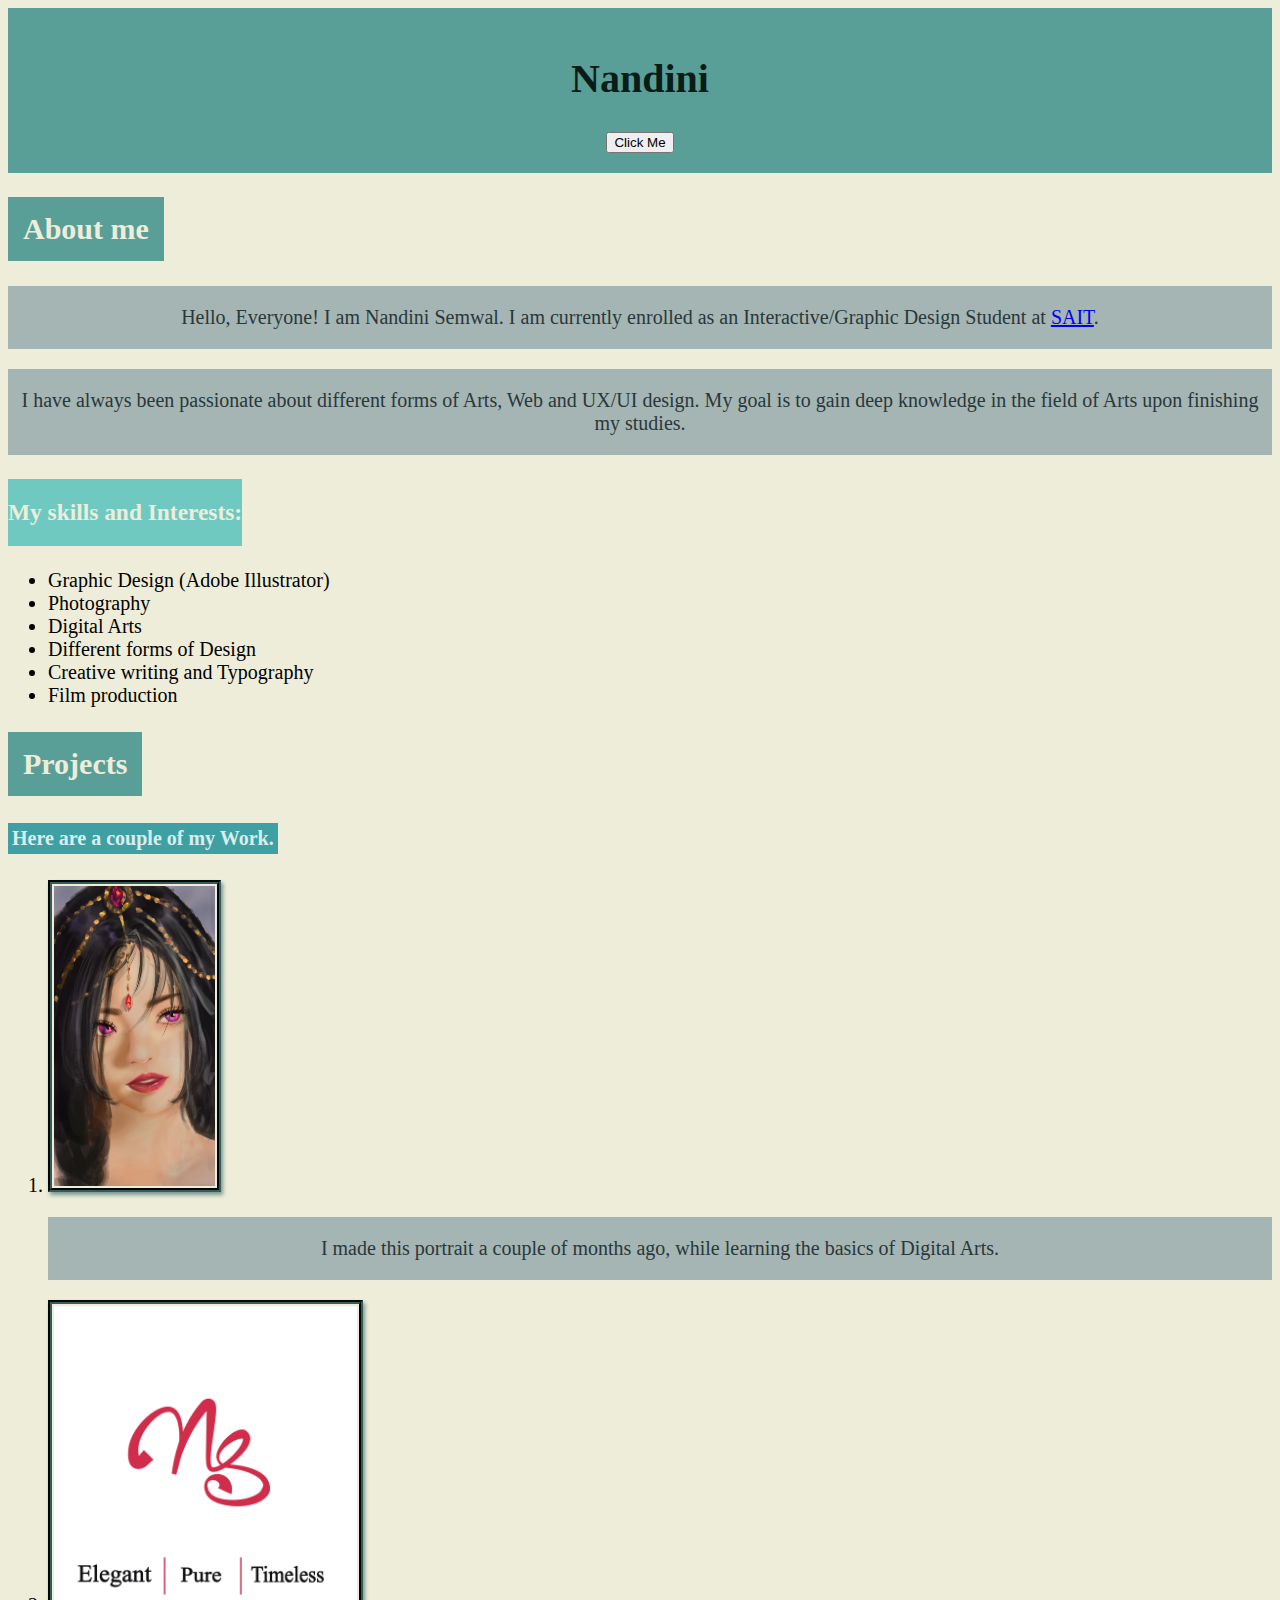
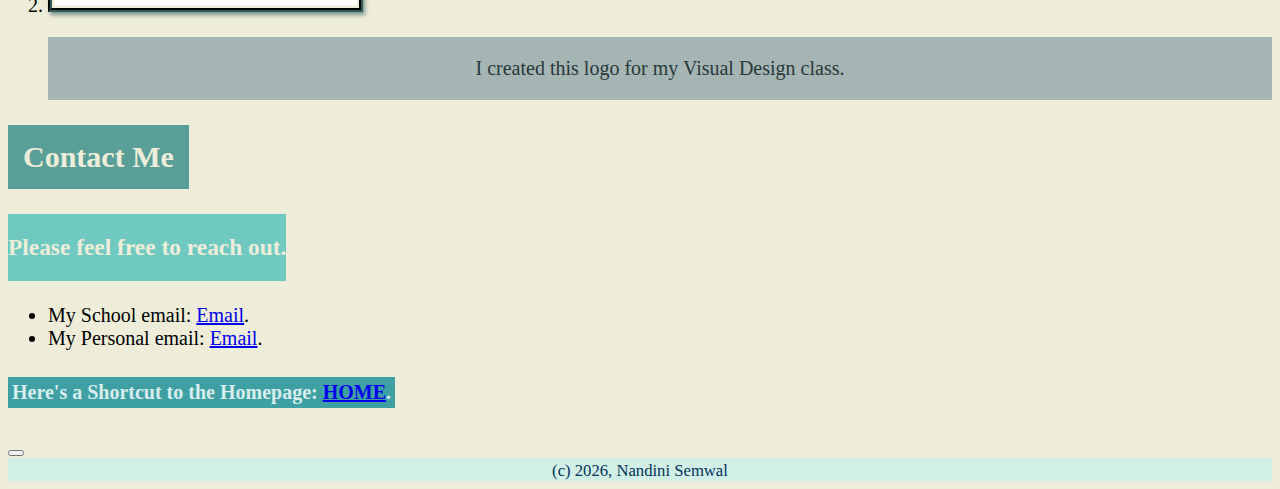
==== About/index.html @ fb5a3658 "trying to make the button work" ====
<!DOCTYPE html>
<html lang="en">
    <head>
        <title>About</title>
        <link rel="stylesheet" href="about.css">
        <script src="../js/main.js" defer></script>
    </head>
    <body>
        <header>
            <h1>Nandini</h1>
            <button id="btn-alert">Click Me</button>
        </header>
        <main>
            <section>
                <h2>About me</h2>
            </section>
        </main>
        <nav>
        <p>Hello, Everyone! I am Nandini Semwal. I am currently enrolled as an Interactive/Graphic Design Student at <a href="https://www.sait.ca" target="_blank">SAIT</a>.</p>
        </nav>
        <p>I have always been passionate about different forms of Arts, Web and UX/UI design. My goal is to gain deep knowledge in the field of Arts upon finishing my studies.</p>
            <h3>My skills and Interests:</h3>
            <ul>
                <li>Graphic Design (Adobe Illustrator)</li>
                <li>Photography</li>
                <li>Digital Arts</li>
                <li>Different forms of Design</li>
                <li>Creative writing and Typography</li>
                <li>Film production</li>
            </ul>
    <h2>Projects</h2>
    <h4>Here are a couple of my Work.</h4>
    <ol>
        <li>
    <img src="../Images/Digital Art.JPG" height="300" alt="I made this portrait a couple of months ago, while learning the basics of Digital Arts.">
    </li>
    <p>I made this portrait a couple of months ago, while learning the basics of Digital Arts.</p>
    <li>
    <img src="../Images/LOGO.png" height="300" alt="I created this logo for my Visual Design class.">
    </li>
    <p>I created this logo for my Visual Design class.</p>
    </ol>
    <section>
    <h2>Contact Me</h2>
    <h3>Please feel free to reach out.</h3>
    <ul>
        <li>My School email: <a href="mailto:nandini.semwal@edu.sait.ca">Email</a>.</li>
        <li> My Personal email: <a href="mailto:nandini07semwal@icloud.com">Email</a>.</li>
    </ul>
    </section>
    <nav>
    <h4>Here's a Shortcut to the Homepage: <a href="../index.html">HOME</a>.</h4>
    <button id="btn-hover"></button>
    </nav>
    <footer>
        <small id="copyright">(c) 2024, Nandini Semwal</small>
    </footer>
</body>
</html>
---- About/about.css ----
:root {
    font-size: 20px;
}
/*_____________
Background color
_______________*/
body {
    background-color: rgb(238, 237, 217);
}
/*____________
Header style
_______________*/
header {
    background-color: #5a9e98;
    color: rgb(9, 29, 23);
    padding: 20px 0;
    text-align: center;
}

h2 {
    background-color: #5a9e98;
    color:rgb(238, 237, 217);
    padding: 15px;
    width: fit-content;
}

p {
    background-color: #a5b5b4;
    color:rgb(41, 56, 58);
    padding: 20px 0;
    text-align: center;
}

h3 {
    background-color: #6fc9c1;
    color:rgb(238, 237, 217);
    text-align: left;
    width: fit-content;
    padding: 20px 0;
}
/*_______________
Add border and shadows to the images
________________-*/
img {
    border: 4px rgb(52, 92, 88);
    border-style: groove;
    box-shadow: 2px 3px 4px rgb(122, 150, 147);
    padding: 2px;
}

h4 {
    background-color: #3fa0a3;
    color: rgb(217, 237, 238);
    width: fit-content;
    padding: 4px;
    text-align: left;
}

footer {
    text-align: center;
    background-color: rgb(209, 239, 231);
    color: rgb(5, 50, 90);
}

nav a:hover {
    border-radius: 4px;
    background-color: rgb(0, 238, 255);
    color:rgb(2, 30, 42);
}
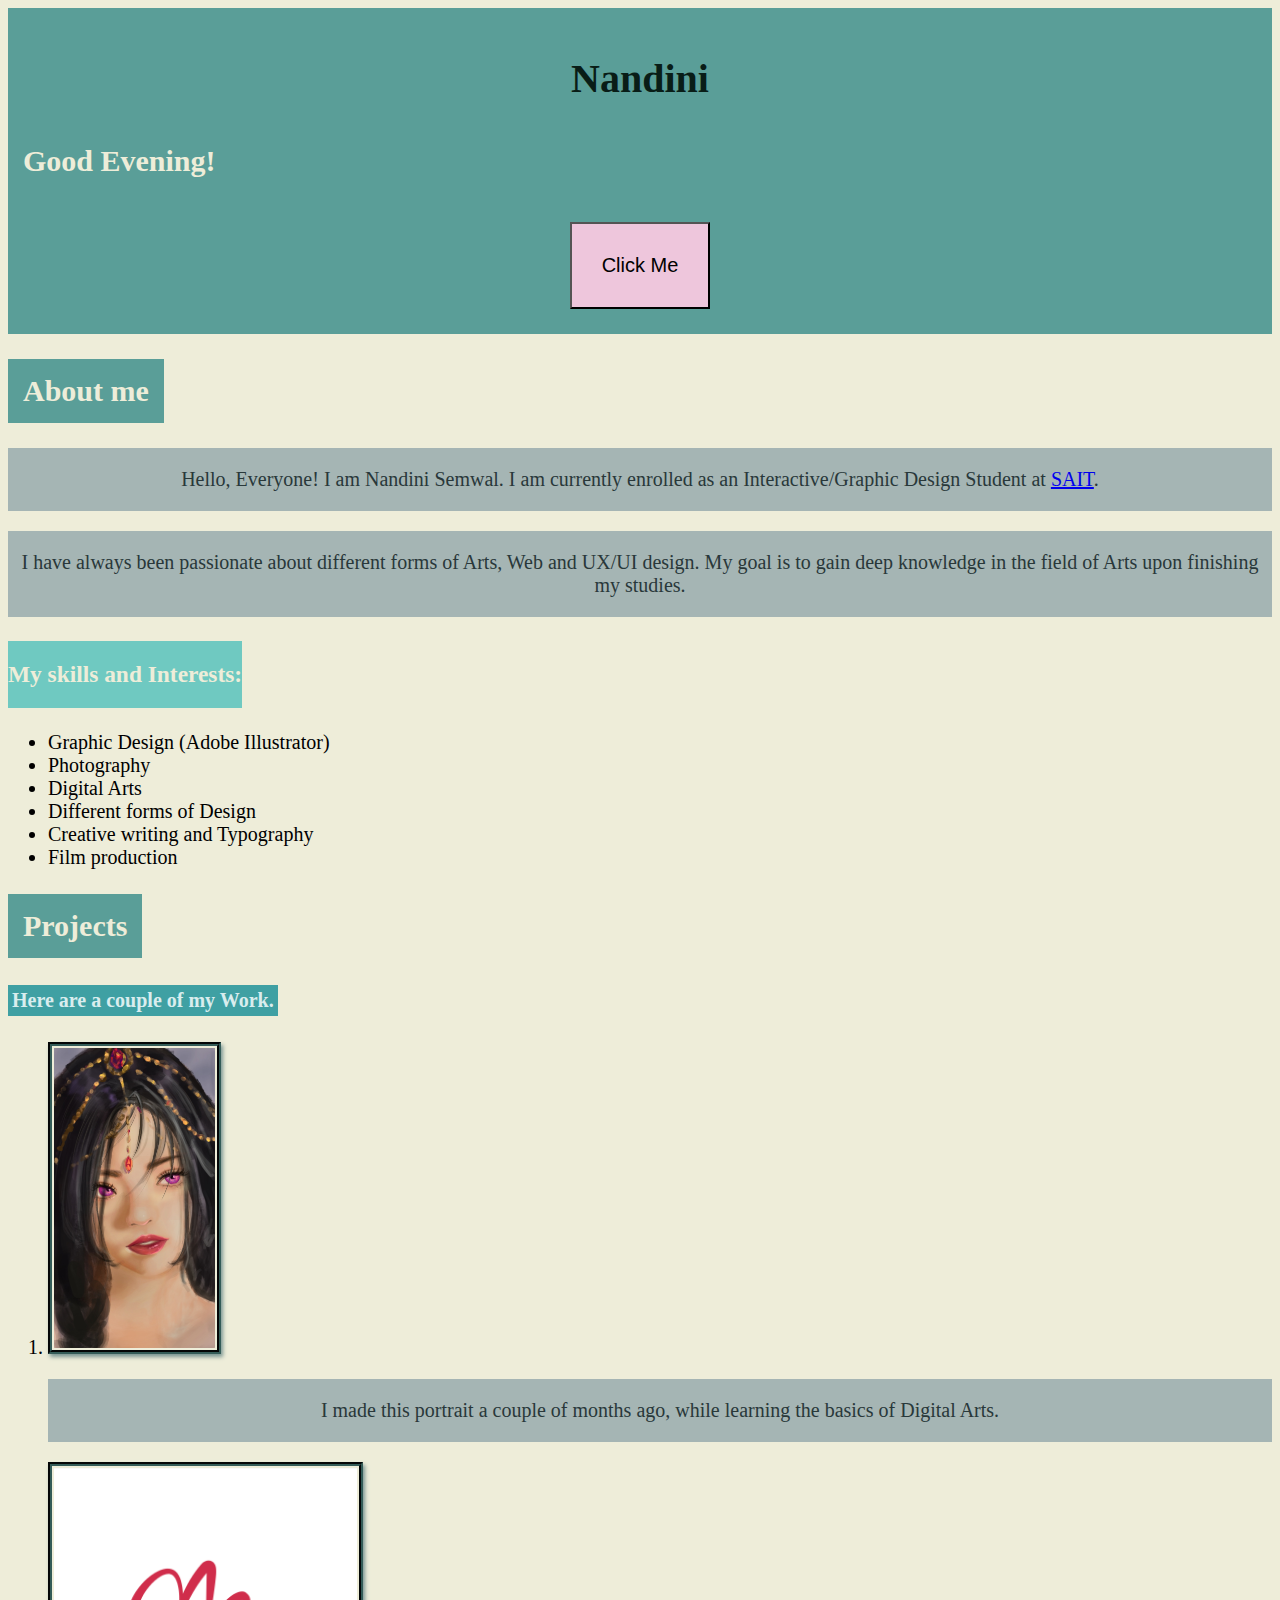
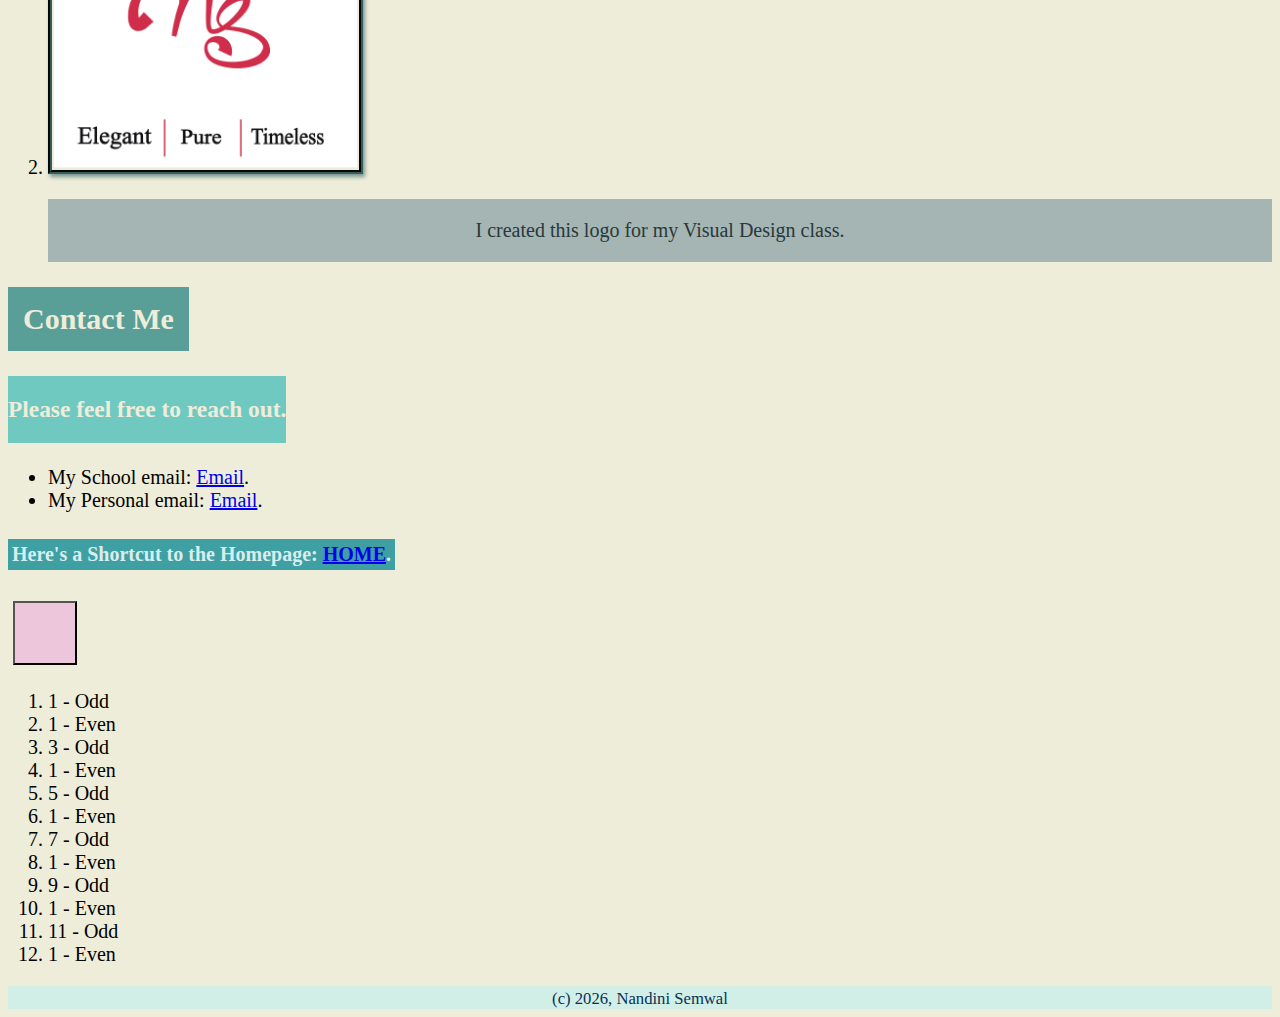
==== commit 165c8bed: "No Way it worked!!!" ====
--- a/About/index.html
+++ b/About/index.html
@@ -8,6 +8,7 @@
     <body>
         <header>
             <h1>Nandini</h1>
+            <h2 id="greeting"></h2>
             <button id="btn-alert">Click Me</button>
         </header>
         <main>
@@ -51,6 +52,7 @@
     <nav>
     <h4>Here's a Shortcut to the Homepage: <a href="../index.html">HOME</a>.</h4>
     <button id="btn-hover"></button>
+    <ol id="numbers"></ol>
     </nav>
     <footer>
         <small id="copyright">(c) 2024, Nandini Semwal</small>
--- a/About/about.css
+++ b/About/about.css
@@ -67,3 +67,12 @@
     background-color: rgb(0, 238, 255);
     color:rgb(2, 30, 42);
 }
+
+button { 
+    background-color: rgb(238, 198, 220);
+    font-size: 20px;
+    padding: 30px ;
+    margin: 5px;
+    cursor: grab;
+    text-align: center;
+}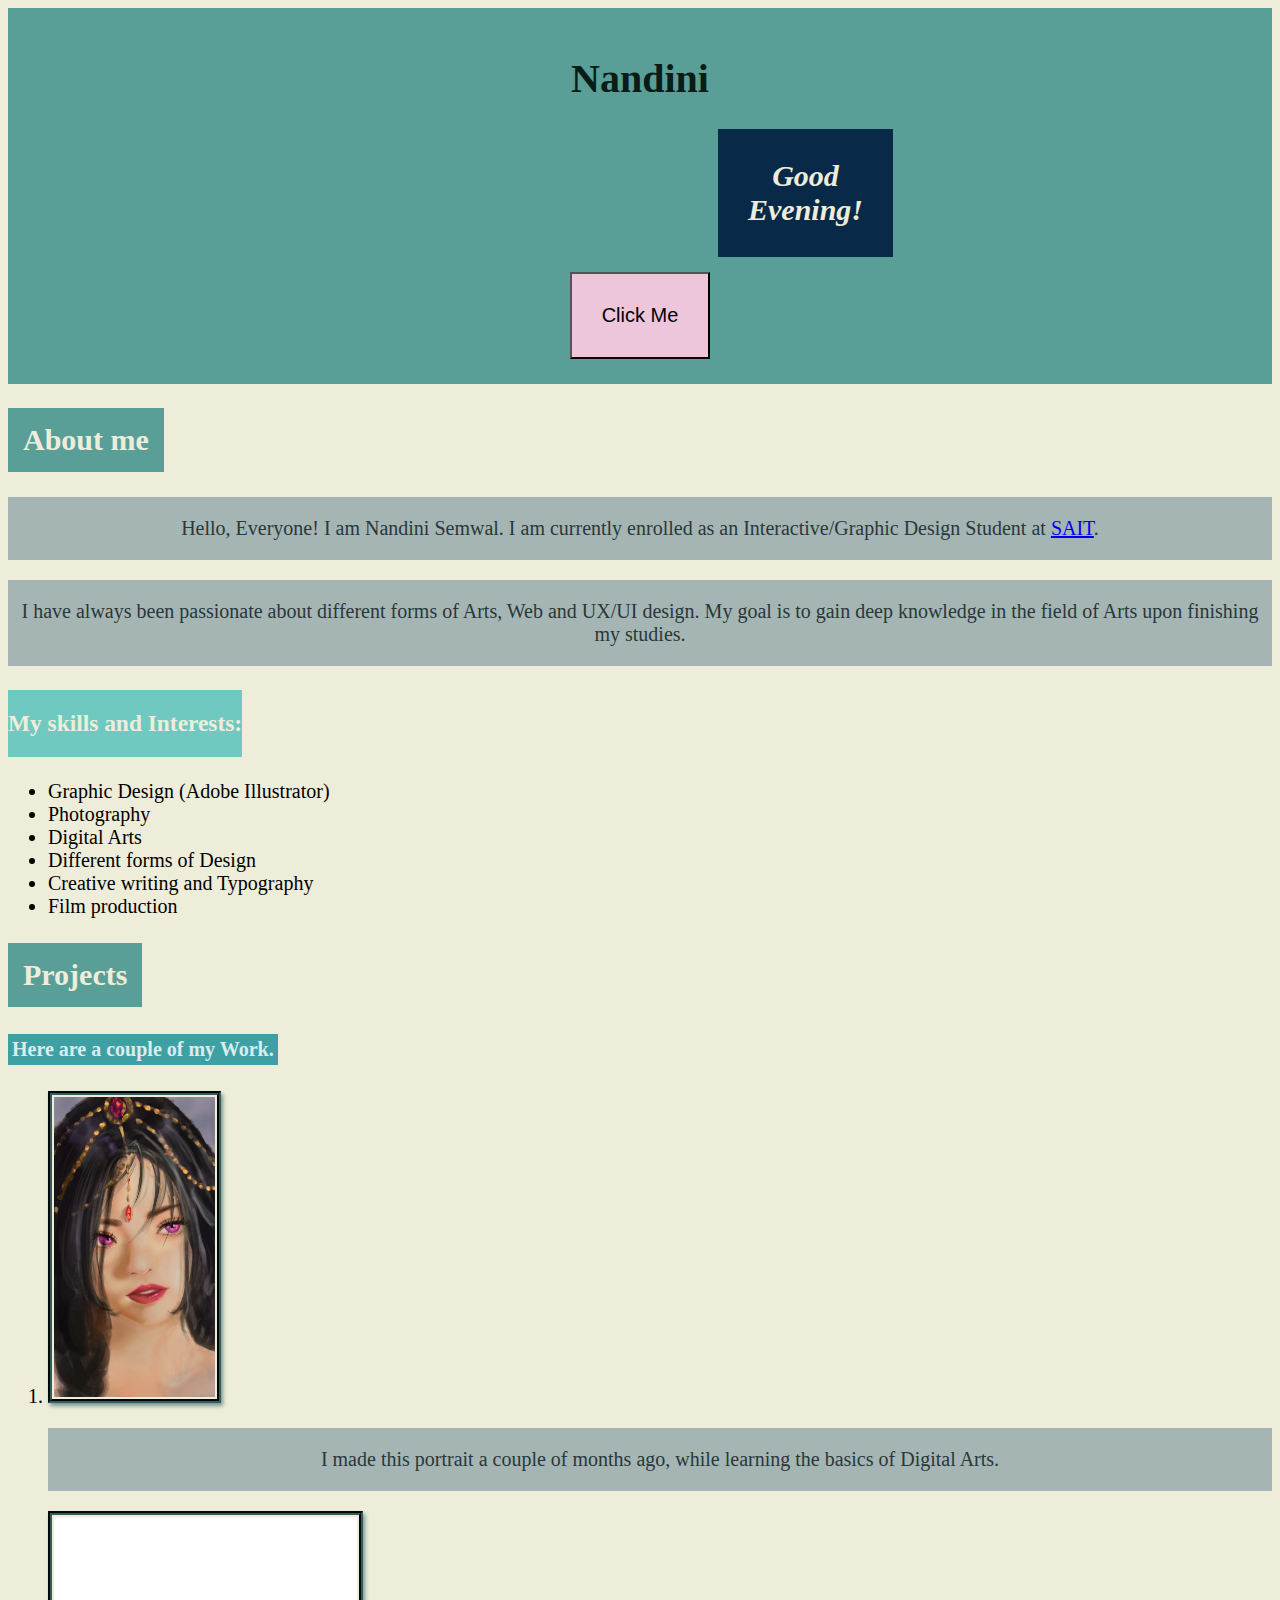
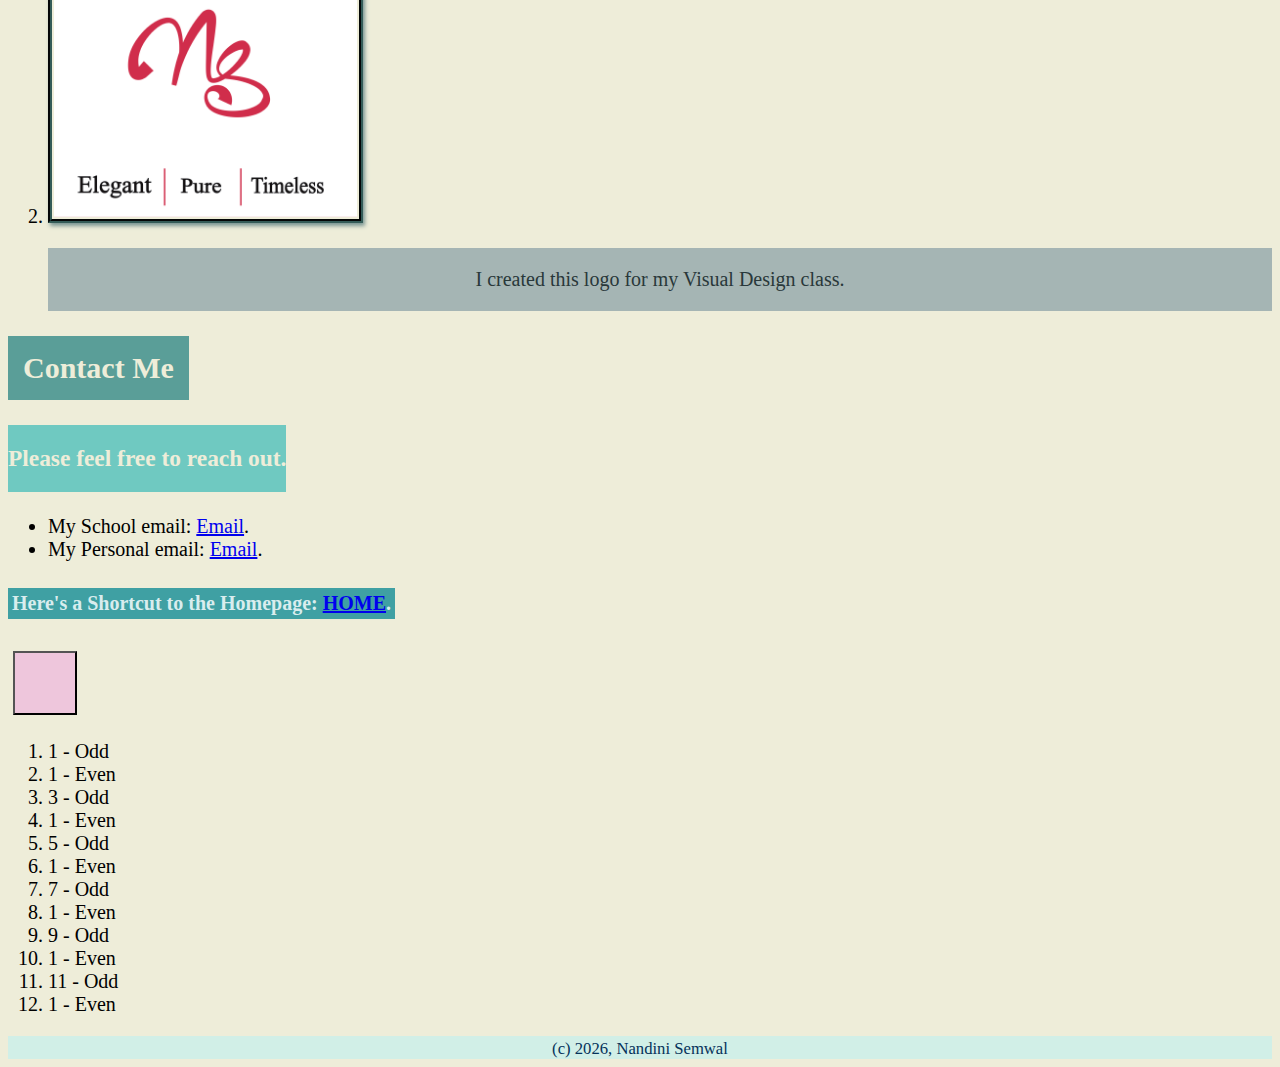
==== commit 4da787ef: "Finishing touch" ====
--- a/About/index.html
+++ b/About/index.html
@@ -55,7 +55,7 @@
     <ol id="numbers"></ol>
     </nav>
     <footer>
-        <small id="copyright">(c) 2024, Nandini Semwal</small>
+        <small id="copyright"></small>
     </footer>
 </body>
 </html>--- a/About/about.css
+++ b/About/about.css
@@ -15,6 +15,42 @@
     color: rgb(9, 29, 23);
     padding: 20px 0;
     text-align: center;
+}
+
+/*___________________
+CSS TO GREETINGS
+_______________*/
+#greeting {
+    text-align: center;
+    border: #a5b5b4;
+    padding: 30px;
+    font-style: oblique;
+    margin: 10px 710px;
+}
+
+/*________
+Morning color according to time
+__________*/
+.morning {
+    background-color: #9ac0e3;
+    border: rgb(65, 62, 62);
+}
+
+/*______________
+afternoon color
+___________*/
+.afternoon {
+    background-color: #3e89ca;
+    border: rgb(53, 50, 50);
+}
+
+/*________________
+evening color
+__________*/
+.evening {
+    background-color: #082a48;
+    text-decoration-color: #9ac0e3;
+    border: #2d3030;
 }
 
 h2 {
@@ -75,4 +111,5 @@
     margin: 5px;
     cursor: grab;
     text-align: center;
-}+}
+
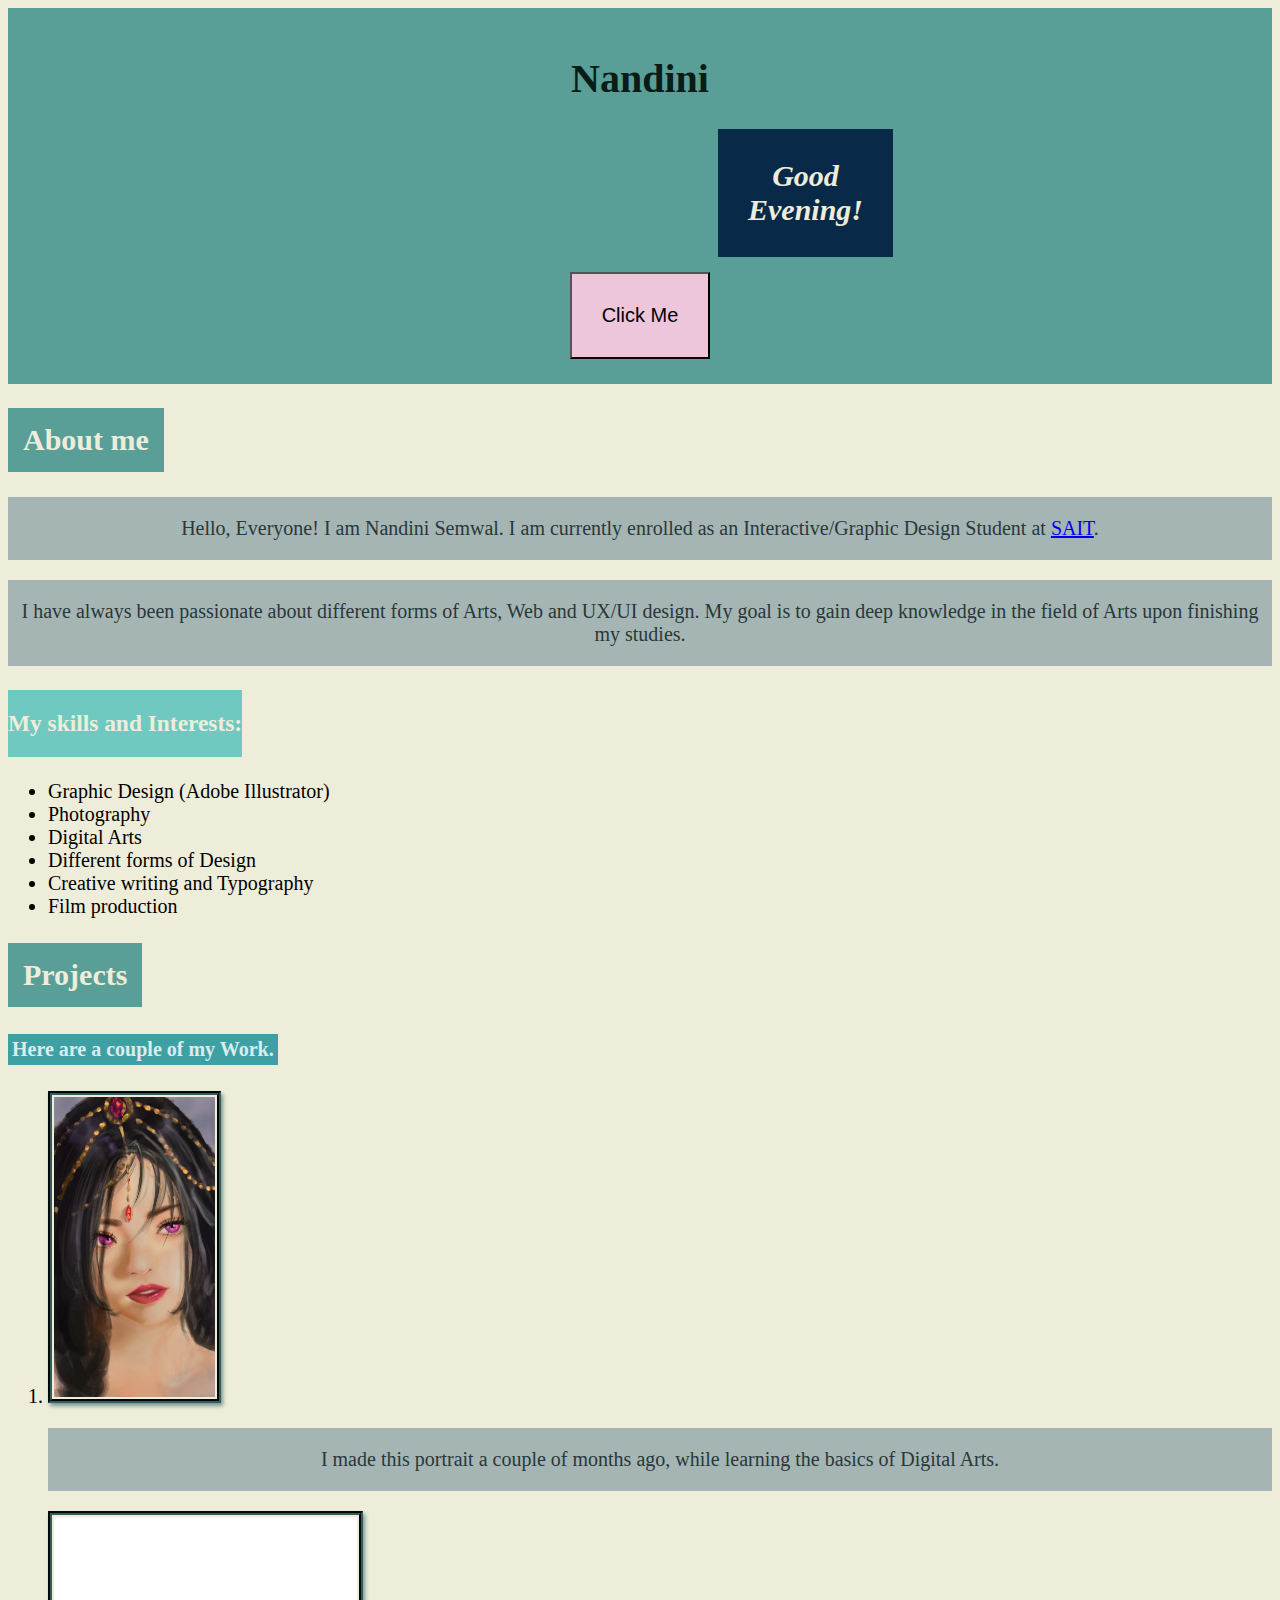
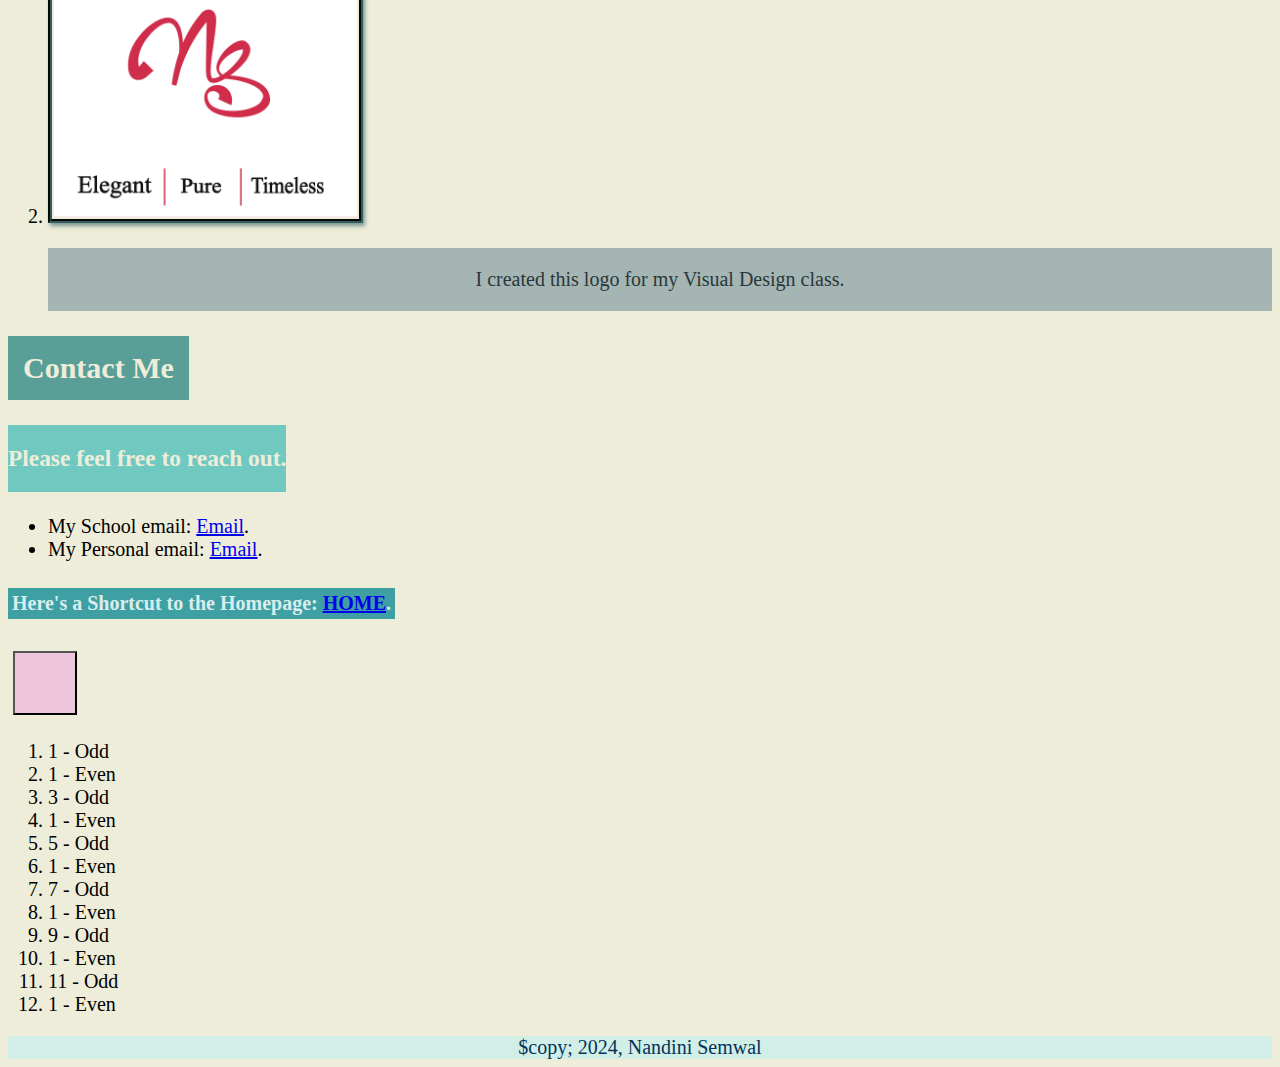
==== commit f98b2aac: "fixing copyright" ====
--- a/About/index.html
+++ b/About/index.html
@@ -54,8 +54,7 @@
     <button id="btn-hover"></button>
     <ol id="numbers"></ol>
     </nav>
-    <footer>
-        <small id="copyright"></small>
+    <footer id="addate">$copy; 2024, Nandini Semwal</footer>
     </footer>
 </body>
 </html>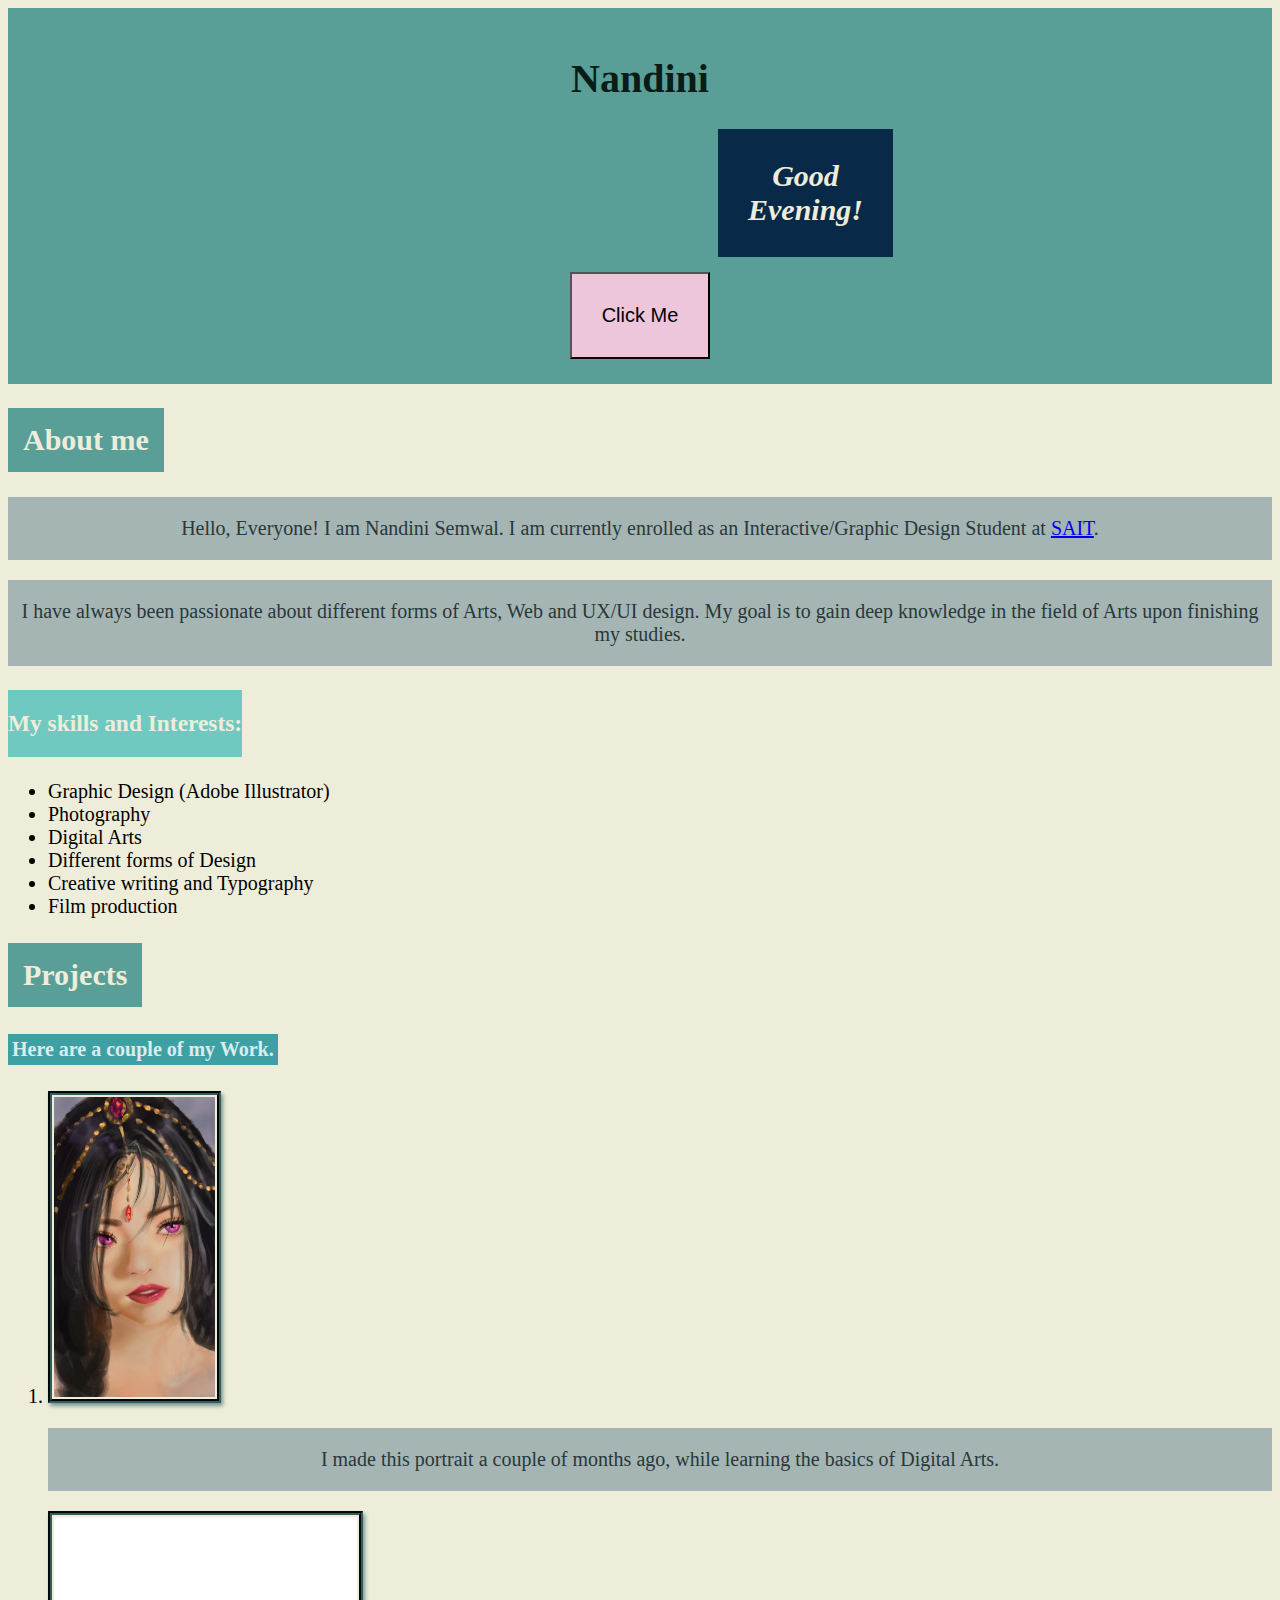
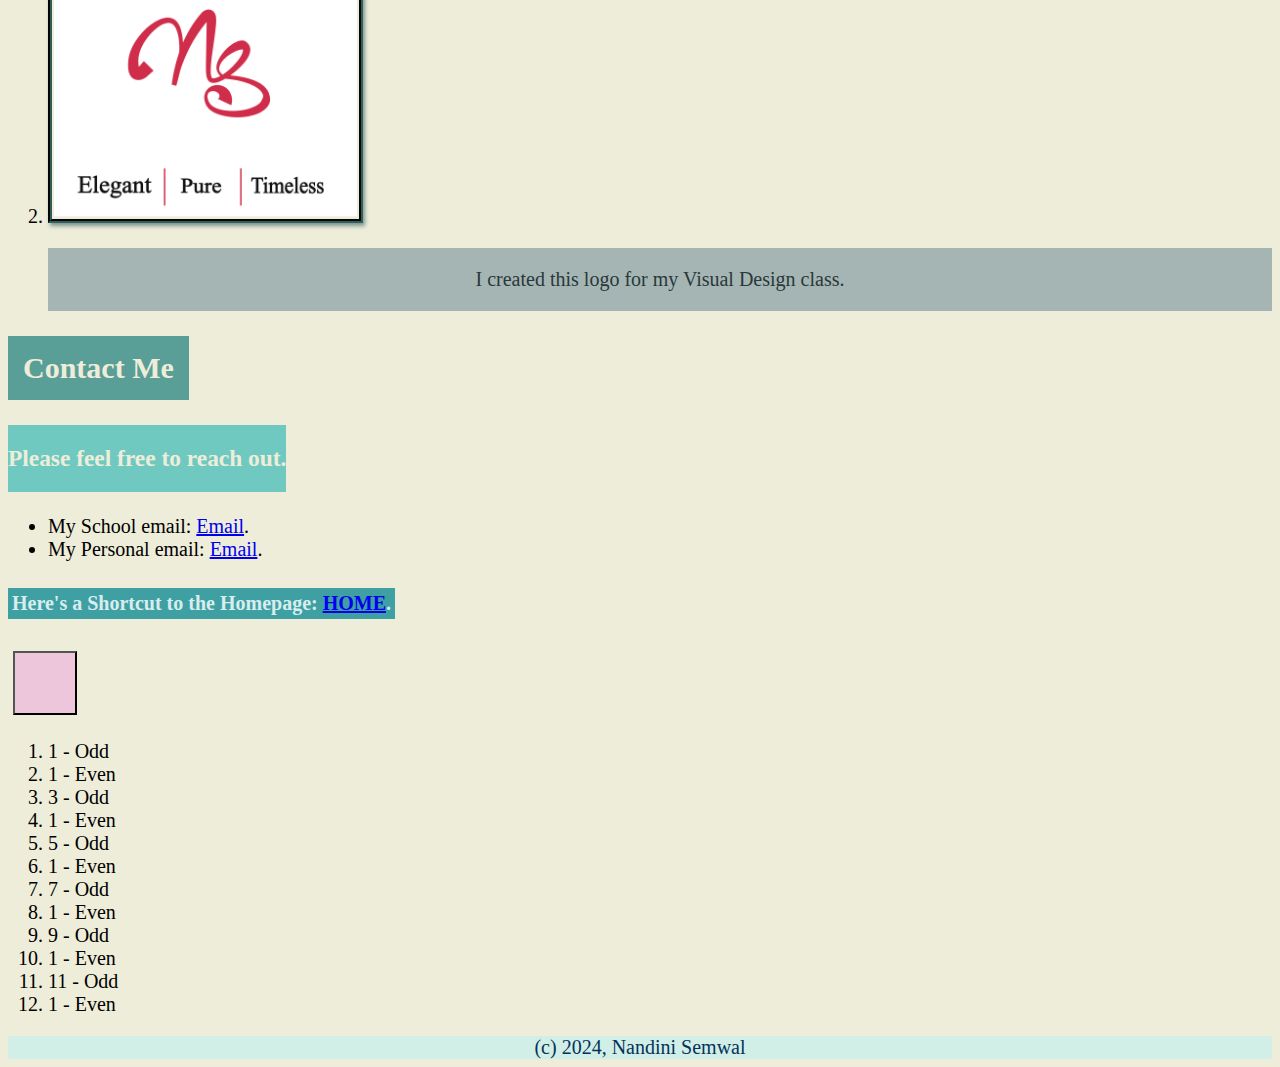
==== commit 8338104a: "I forgot to commit this??" ====
--- a/About/index.html
+++ b/About/index.html
@@ -54,7 +54,7 @@
     <button id="btn-hover"></button>
     <ol id="numbers"></ol>
     </nav>
-    <footer id="addate">$copy; 2024, Nandini Semwal</footer>
+    <footer id="addate">(c) 2024, Nandini Semwal</footer>
     </footer>
 </body>
 </html>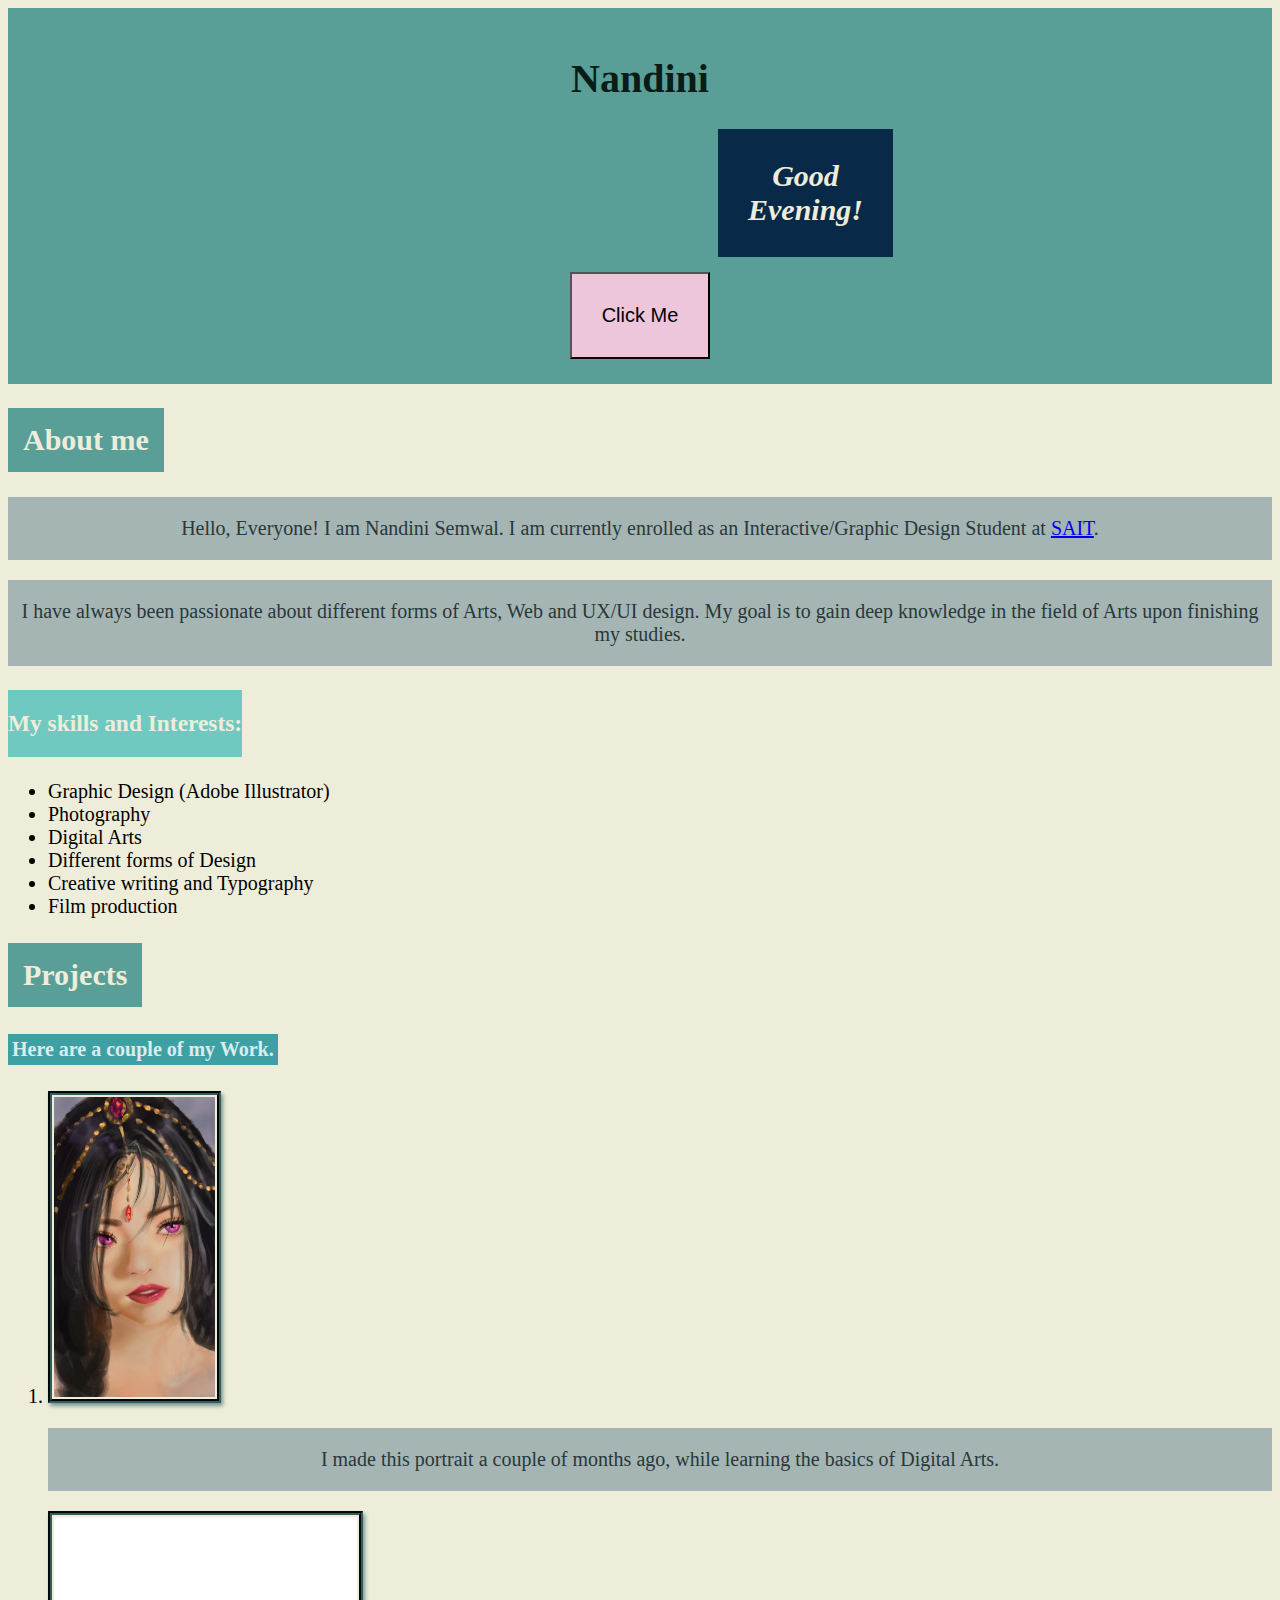
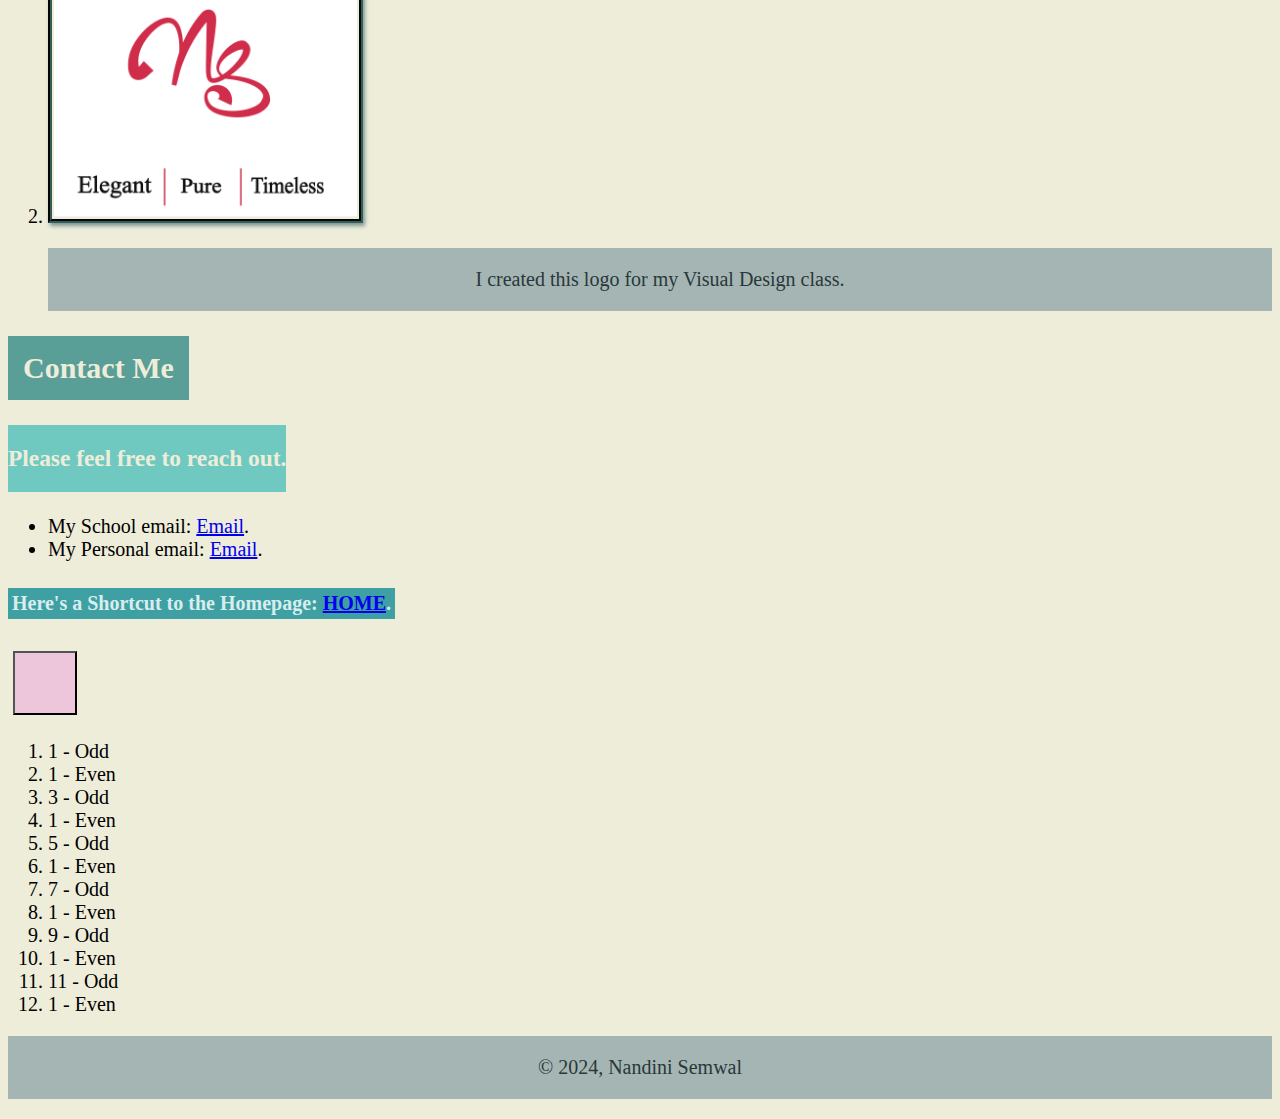
==== commit 53e346dd: "hopefully this works" ====
--- a/About/index.html
+++ b/About/index.html
@@ -54,7 +54,10 @@
     <button id="btn-hover"></button>
     <ol id="numbers"></ol>
     </nav>
-    <footer id="addate">(c) 2024, Nandini Semwal</footer>
+    <footer>
+        <p class="copyright">
+            &copy; 2024, Nandini Semwal <span id="copyyear"></span>
+        </p>
     </footer>
 </body>
 </html>